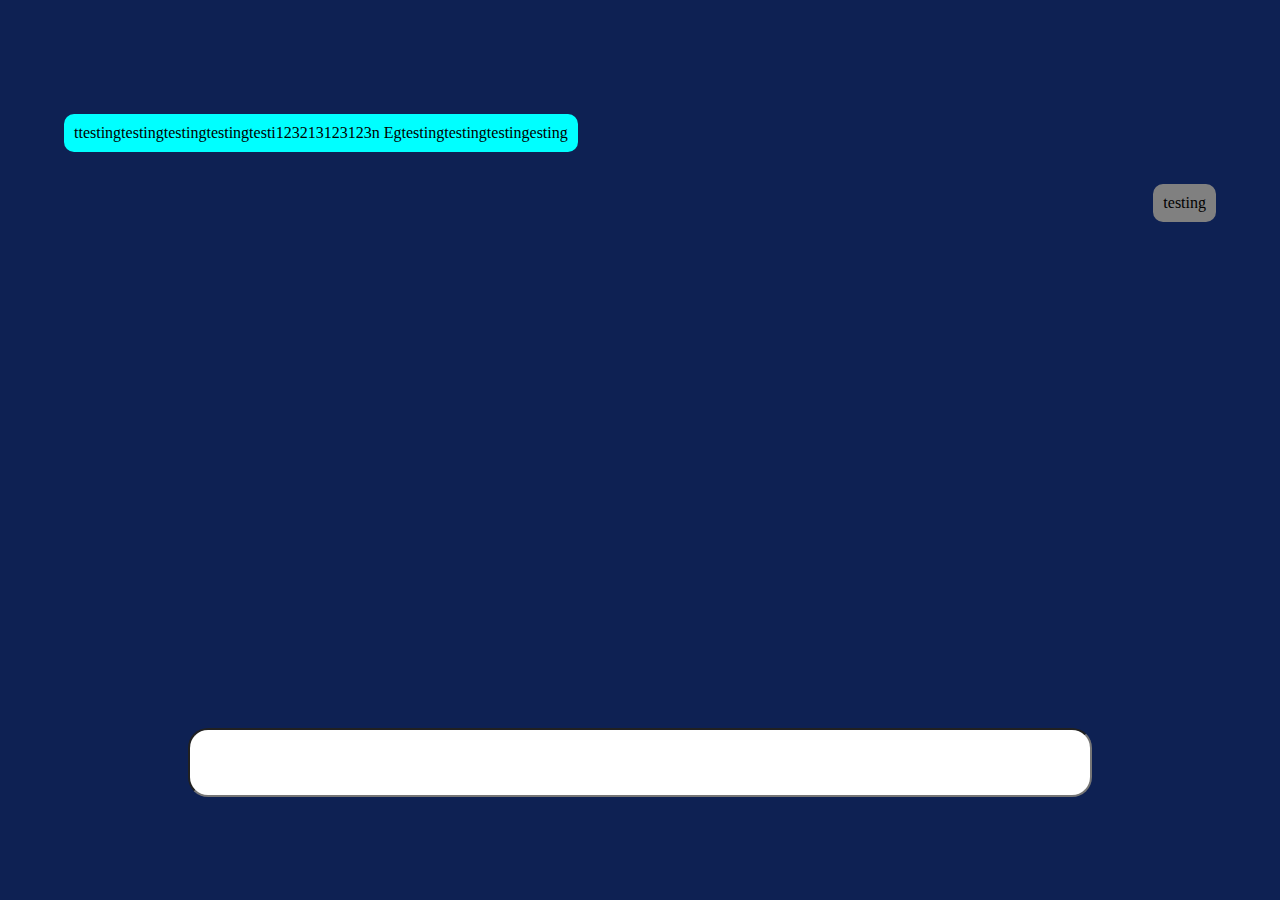
==== robot.html @ 1ae9b997 "feat: 模拟对话" ====
<!DOCTYPE html>
<html>
    <head>
        <meta charset="utf-8" />
        <title>Robot</title>

        <link type="text/css" rel="stylesheet" href="/view/css/svgPart.css" />
        <link type="text/css" rel="stylesheet" href="/view/css/robot.css" />

        <script type="text/javascript" src="/view/js/vue.min.js"></script>
        <script type="text/javascript" src="/view/js/vue-resource.min.js"></script>

        <script type="text/javascript" src="/view/js/d3.min.js"></script>
        <script type="text/javascript" src="/view/js/robot.js"></script>
    </head>
    <body>
        <div id="main" class="contain">
            <div id="toolBar" class="topToolBar"></div>
            <div id="talking"  style="width: 90vw;height: 70vh;">
                <talk-word v-for="t in talkingRecode" :talkdetail='t'></talk-word>
                <div id="talkend" name="1" href="#talkend" class="H10vh"></div>
            </div>
            <div id="drawPath" class="mainShow">
                <input type="text" maxlength="30" class='speakToRobot' v-model='theQ' @keydown.enter='sendAsk(theQ)'/>
            </div>
        </div>
    </body>
</html>
---- view/css/svgPart.css ----
/* circle:hover{
    stroke-width: 2px;
} */

body{
    /* display: flex; */
    /* display: -webkit-flex; */

    background-color: rgb(14, 33, 83);
}

.rInput {
    border-radius: 20px;

    height: 6vh;
    width: 60%;

    text-align: center;
    font-size: 20px;
}

.contain {
    display: flex;
    display: -webkit-flex;

    flex-flow: column nowrap;
    align-items: center;
    align-content: center;
    justify-content: center;
}

.topToolBar {
    width: 100%;
    height: 10vh;
    border: none;
    margin: 0px;
}

.mainBehaver {
    display: flex;
    display: -webkit-flex;

    width: 100%;
    justify-content: center;
    align-items: center;
}

.mainShow {
    display: flex;
    display: -webkit-flex;
    width: 100%; 

    justify-content: center;
    align-items: center;
}

.edgePath {
    stroke: white;
}

.circle {
    border: none;
}

/* 可被移动 */
.transitionAble {
}
---- view/css/robot.css ----
.myWord {
    display: flex;
    display: -webkit-flex;

    flex-direction: row-reverse;
}

.myWord p{
    max-width: 40vw;
    word-wrap: break-word;
    background-color: gray;
    border-radius: 10px;
    
    padding: 10px;
}

.robotWord {
    display: flex;
    display: -webkit-flex;

    flex-direction: row;
}

.robotWord p {
    max-width: 40vw;
    word-wrap: break-word;
    background-color: aqua;
    border-radius: 10px;
    
    padding: 10px;
}

.speakToRobot{
    width: 70vw;
    height: 7vh;
    border-radius: 20px;
    
    font-size: 3vh;
    text-align: center;
}

#talking {
    overflow: scroll;
}

#talking::-webkit-scrollbar{
    display: none;
}

.H10vh{
    height: 20vh;
}
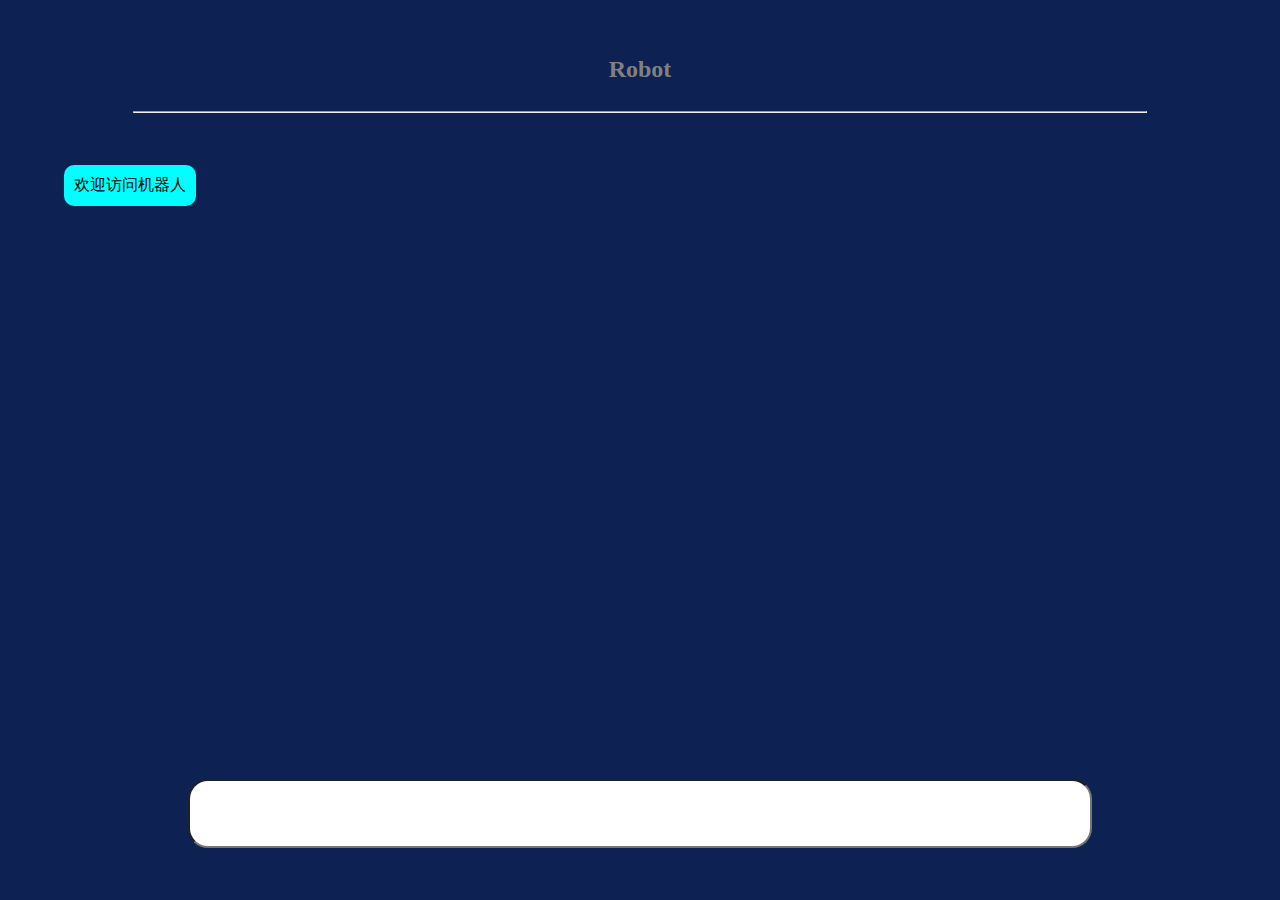
==== commit ce95e728: "feat: 样式和功能与数据字典的重构" ====
--- a/robot.html
+++ b/robot.html
@@ -15,7 +15,10 @@
     </head>
     <body>
         <div id="main" class="contain">
-            <div id="toolBar" class="topToolBar"></div>
+            <div id="toolBar" class="topToolBar">
+                <div class=""><h2 style="color: gray;">Robot</h2></div>
+                <hr style="width: 80%;"/>
+            </div>
             <div id="talking"  style="width: 90vw;height: 70vh;">
                 <talk-word v-for="t in talkingRecode" :talkdetail='t'></talk-word>
                 <div id="talkend" name="1" href="#talkend" class="H10vh"></div>
--- a/view/css/svgPart.css
+++ b/view/css/svgPart.css
@@ -34,6 +34,25 @@
     height: 10vh;
     border: none;
     margin: 0px;
+    display: flex;
+    display: -webkit-flex;
+
+    padding: 2vw;
+
+    flex-flow: column nowrap;
+    align-items: center;
+    align-content: center;
+    justify-content: center;
+}
+
+.sysTitle h1{
+    transition: all 0.5s;
+    /* text-shadow: 6px 6px 3px black; */
+    color: white;
+}
+
+.titleAfter{
+    text-shadow: 6px 6px 3px black;
 }
 
 .mainBehaver {
@@ -64,4 +83,53 @@
 
 /* 可被移动 */
 .transitionAble {
+}
+
+/* 机器人的面板 */
+.robotPlan {
+    position: absolute;
+    left: 10vw;
+    top: 10vh;
+    width: 80vw;
+    height: 0vh;
+    border: none;
+}
+
+.switchBut{
+    position: absolute;
+    bottom: 3vh; 
+    right: 3vw;
+
+    width: 8vw;
+    height: 6vh;
+    border-radius: 20px;
+}
+
+svg{
+    z-index: 1;
+}
+button{
+    z-index: 1;
+}
+input{
+    z-index: 1;
+}
+iframe{
+    z-index: 2;
+    transition: all 1s;
+}
+
+::-webkit-scrollbar{
+    display: none;
+}
+
+.pcShower{
+    position: absolute;
+    left: 0px;
+    bottom: 2vh;
+
+    display: flex;
+    display: -webkit-flex;
+
+    flex-direction: column;
 }--- a/view/css/robot.css
+++ b/view/css/robot.css
@@ -4,6 +4,7 @@
     display: -webkit-flex;
 
     flex-direction: row-reverse;
+
 }
 
 .myWord p{
@@ -20,6 +21,7 @@
     display: -webkit-flex;
 
     flex-direction: row;
+    transition: all 0.5s;
 }
 
 .robotWord p {
